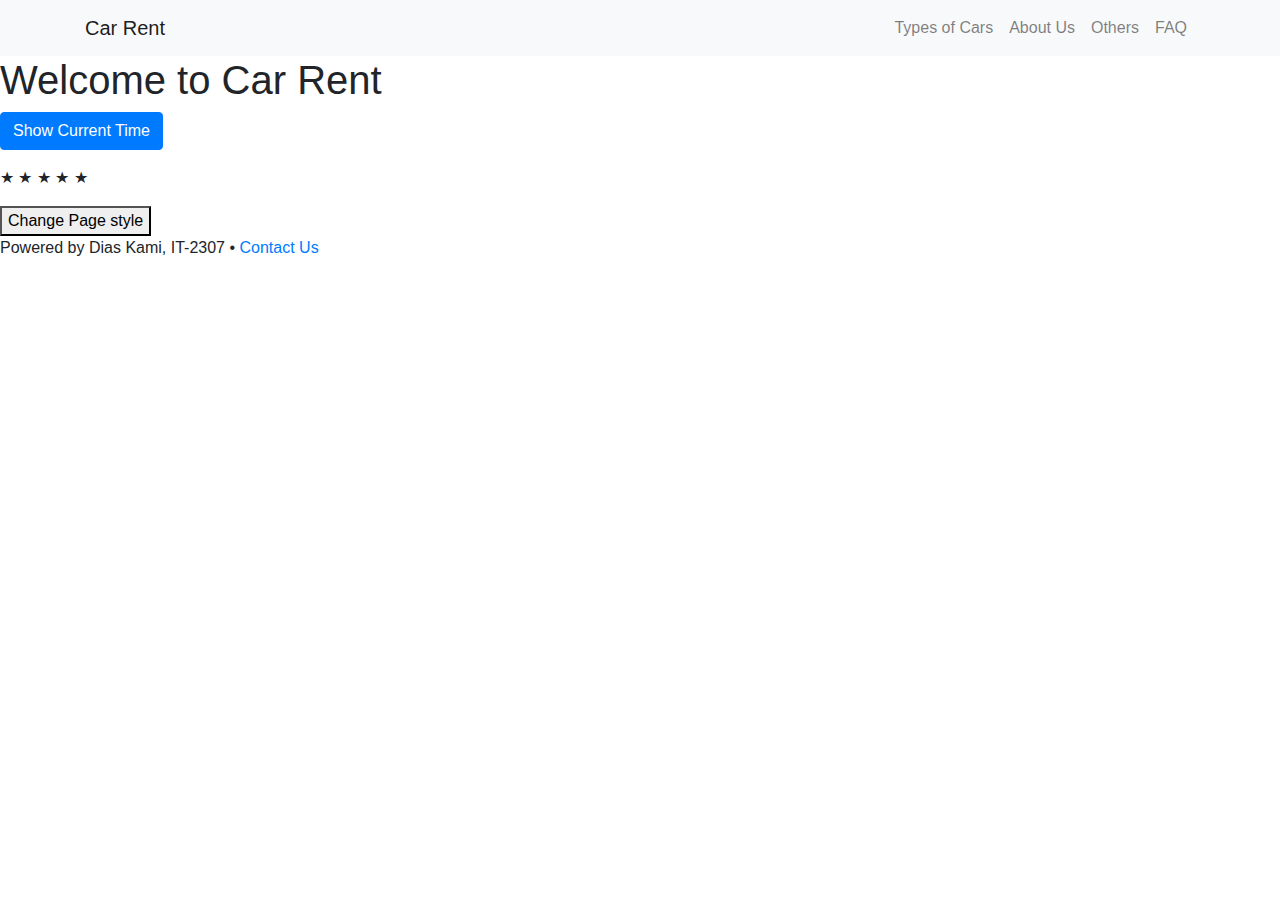
==== index.html @ be131578 "Update index.html" ====
<!DOCTYPE html>
<html lang="en">
<head>
  <meta charset="UTF-8">
  <meta name="viewport" content="width=device-width, initial-scale=1.0">
  <title>Car Rent</title>
  <!-- Bootstrap CSS -->
  <link href="https://stackpath.bootstrapcdn.com/bootstrap/4.5.2/css/bootstrap.min.css" rel="stylesheet">
  <!-- Link to external CSS file -->
  <link rel="stylesheet" href="css/styleindex.css">
</head>
<body>


<nav class="navbar navbar-expand-lg navbar-light bg-light sticky-top">
  <div class="container">
    <a class="navbar-brand" href="index.html">Car Rent</a>
    <button class="navbar-toggler" type="button" data-toggle="collapse" data-target="#navbarNav" aria-controls="navbarNav" aria-expanded="false" aria-label="Toggle navigation">
      <span class="navbar-toggler-icon"></span>
    </button>
    <div class="collapse navbar-collapse" id="navbarNav">
      <ul class="navbar-nav ml-auto">
        <li class="nav-item">
          <a class="nav-link" href="types-of-cars.html">Types of Cars</a>
        </li>
        <li class="nav-item">
          <a class="nav-link" href="about-us.html">About Us</a>
        </li>
        <li class="nav-item">
          <a class="nav-link" href="others.html">Others</a>
        </li>
        <li class="nav-item">
          <a class="nav-link" href="FAQ.html">FAQ</a>
        </li>
      </ul>
    </div>
  </div>
</nav>

<div class="header-image">
  <h1>Welcome to Car Rent</h1>
</div>


<!-- Button to Display Current Time -->
<button id="showTimeBtn" class="btn btn-primary">Show Current Time</button>

<!-- Current Date and Time Display -->
<p id="currentDateTime"></p>


<!-- Rating Stars -->
<div class="rating">
  <span class="star" data-rating="1">&#9733;</span>
  <span class="star" data-rating="2">&#9733;</span>
  <span class="star" data-rating="3">&#9733;</span>
  <span class="star" data-rating="4">&#9733;</span>
  <span class="star" data-rating="5">&#9733;</span>
</div>
<p id="ratingMessage"></p>

<!-- Button to Change Background Color -->
<button class="change-color-btn">Change Page style</button>



<!-- Footer -->
<footer>
  <p>Powered by Dias Kami, IT-2307 &bull; <a href="https://t.me/formt17">Contact Us</a></p>
</footer>

<!-- Linking External JavaScript -->
<script src="js/first.js"></script>



</body>
</html>
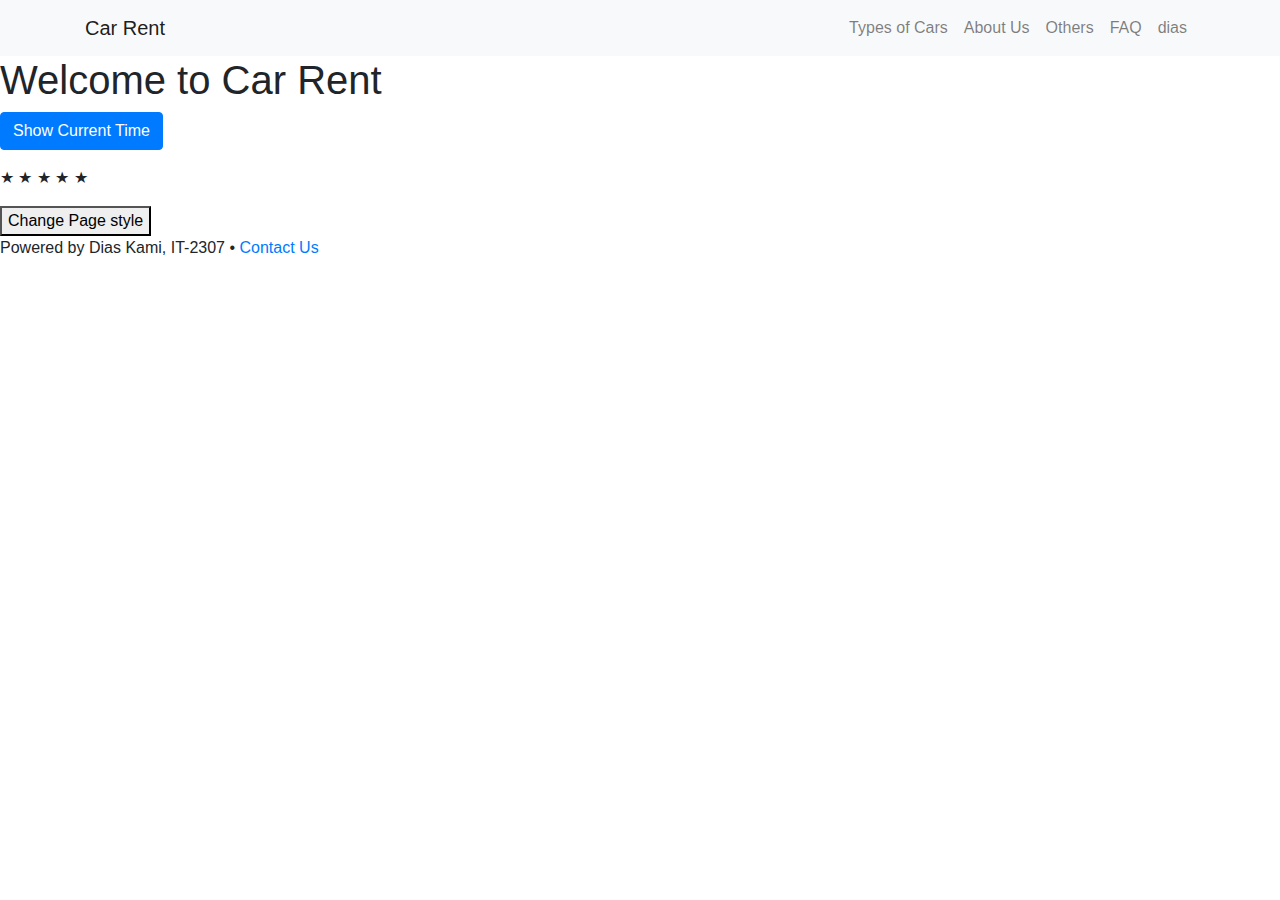
==== commit c3c5c070: "Update index.html" ====
--- a/index.html
+++ b/index.html
@@ -31,6 +31,9 @@
         </li>
         <li class="nav-item">
           <a class="nav-link" href="FAQ.html">FAQ</a>
+        </li>
+        <li class="nav-item">
+          <a class="nav-link" id="loginNavLink" href="login.html">dias</a>
         </li>
       </ul>
     </div>
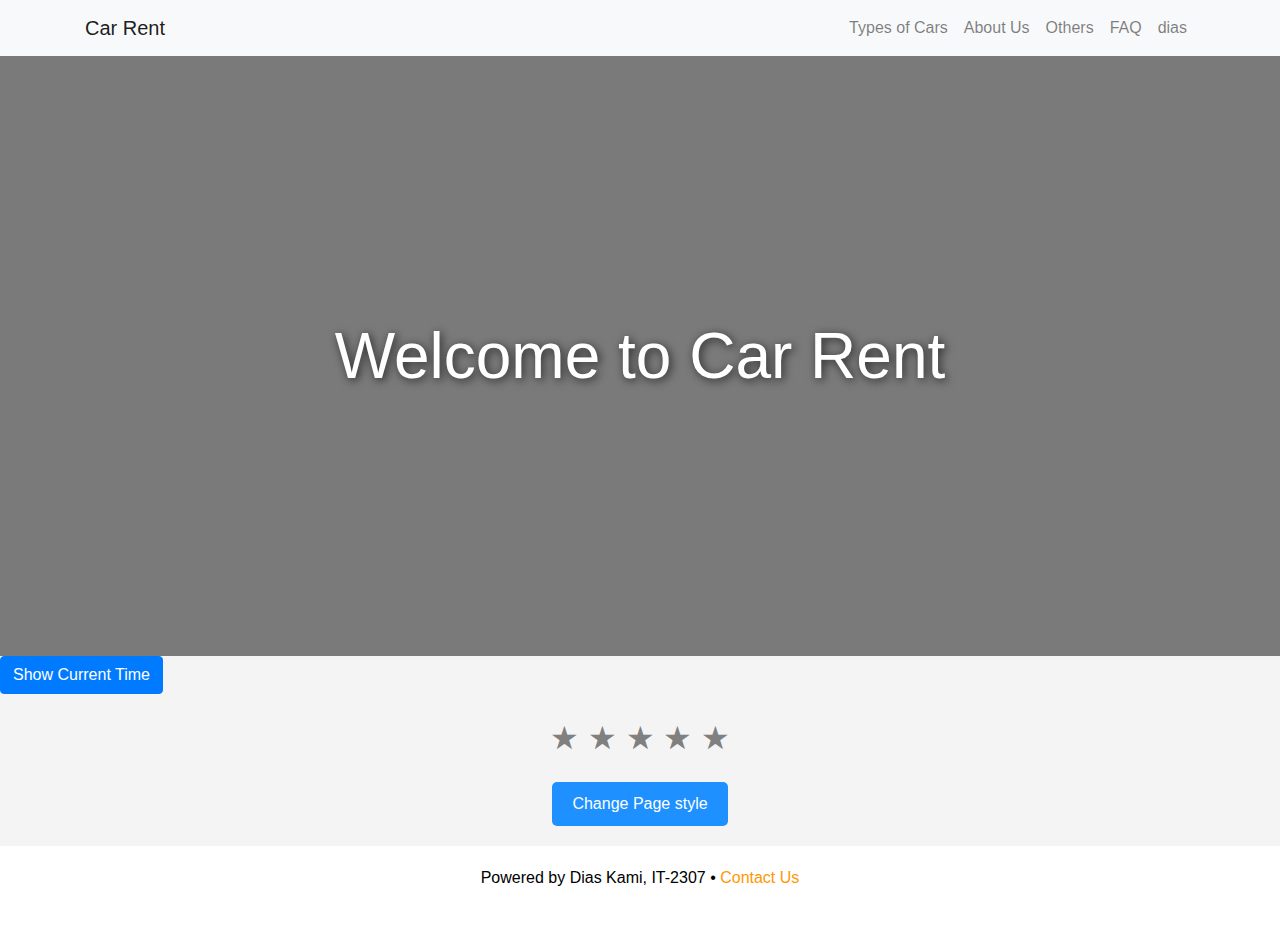
==== commit 974d2ea0: "Update index.html" ====
--- a/index.html
+++ b/index.html
@@ -7,7 +7,7 @@
   <!-- Bootstrap CSS -->
   <link href="https://stackpath.bootstrapcdn.com/bootstrap/4.5.2/css/bootstrap.min.css" rel="stylesheet">
   <!-- Link to external CSS file -->
-  <link rel="stylesheet" href="css/styleindex.css">
+  <link rel="stylesheet" href="styleindex.css">
 </head>
 <body>
 
--- a/styleindex.css
+++ b/styleindex.css
@@ -0,0 +1,146 @@
+body {
+  font-family: 'Helvetica Neue', Arial, sans-serif;
+  margin: 0;
+  padding: 0;
+  background-color: #f4f4f4;
+  transition: background-color 0.5s ease;
+}
+
+.header-image {
+  width: 100%;
+  height: 600px;
+  background: url('https://alsulaimancar.com/wp-content/uploads/2021/10/slider-img.png') no-repeat center center;
+  background-size: cover;
+  display: flex;
+  justify-content: center;
+  align-items: center;
+  position: relative;
+}
+
+.header-image::after {
+  content: '';
+  position: absolute;
+  top: 0;
+  left: 0;
+  width: 100%;
+  height: 100%;
+  background: rgba(0, 0, 0, 0.5);
+}
+
+.header-image h1 {
+  position: relative;
+  margin: 0;
+  font-size: 4rem;
+  color: #fff;
+  text-shadow: 2px 2px 10px rgba(0, 0, 0, 0.7);
+  z-index: 1;
+  animation: fadeIn 2s ease-in-out;
+}
+
+@keyframes fadeIn {
+  from {
+    opacity: 0;
+  }
+  to {
+    opacity: 1;
+  }
+}
+
+.date-time {
+  font-size: 1.5rem;
+  color: #333;
+  text-align: center;
+  margin: 20px 0;
+}
+
+footer {
+  padding: 20px;
+  background-color: white;
+  color: black;
+  font-size: 1rem;
+  text-align: center;
+  position: relative;
+  bottom: 0;
+  width: 100%;
+}
+
+footer a {
+  color: #ff9800;
+  text-decoration: none;
+}
+
+footer a:hover {
+  text-decoration: underline;
+}
+
+/* Button styling */
+.change-color-btn, .change-theme-btn {
+  display: block;
+  margin: 20px auto;
+  padding: 10px 20px;
+  background-color: dodgerblue;
+  color: white;
+  border: none;
+  cursor: pointer;
+  font-size: 16px;
+  border-radius: 5px;
+}
+
+.change-color-btn:hover, .change-theme-btn:hover {
+  background-color: green;
+}
+
+/* Rating Stars */
+.rating {
+  text-align: center;
+  font-size: 2rem;
+  margin: 20px;
+}
+
+.star {
+  color: gray;
+  cursor: pointer;
+  transition: color 0.3s;
+}
+
+.star:hover {
+  color: gold;
+}
+
+
+ .step {
+   display: none;
+ }
+.step.active {
+  display: block;
+}
+.navigation-buttons {
+  margin-top: 20px;
+}
+.navigation-buttons button {
+  margin-right: 10px;
+}
+body.light {
+  background-color: #f5f5f5;
+  color: #333;
+}
+
+body.dark {
+  background-color: #333;
+  color: #f5f5f5;
+}
+
+/* Optional: Adjust navbar styling in dark mode */
+.navbar-light.bg-light.dark {
+  background-color: #444; /* Darker background for dark mode */
+  color: #f5f5f5; /* Lighter text color */
+}
+
+.nav-link.dark {
+  color: #f5f5f5; /* Lighter color for navbar links in dark mode */
+}
+
+
+
+
+
